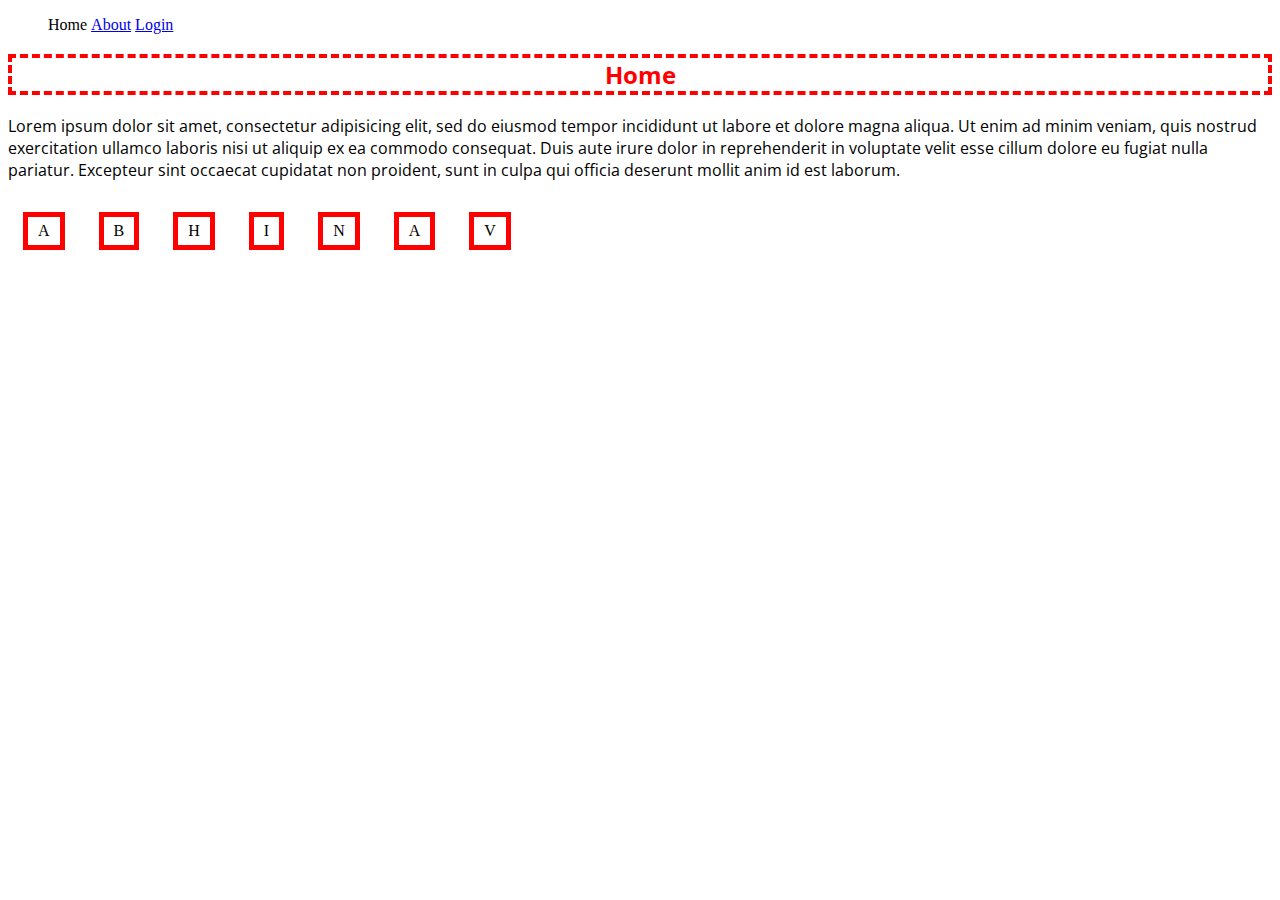
==== index.html @ 9ab0aebf "created the index page" ====
<!DOCTYPE html>
<html>
<head>
	<title>CSS</title>
	<link rel="stylesheet" type="text/css" href="style.css">
	<link href="https://fonts.googleapis.com/css?family=Open+Sans+Condensed:300" rel="stylesheet">
</head>
<body>
	<header>
		<nav>
			<ul>
				<li>Home</li>
				<li><a href="about.html">About</a></li>
				<li><a href="login.html">Login</a></li>
			</ul>
		</nav>
	</header>
	<section>
		<h2>Home</h2>
		<p>Lorem ipsum dolor sit amet, consectetur adipisicing elit, sed do eiusmod
		tempor incididunt ut labore et dolore magna aliqua. Ut enim ad minim veniam,
		quis nostrud exercitation ullamco laboris nisi ut aliquip ex ea commodo
		consequat. Duis aute irure dolor in reprehenderit in voluptate velit esse
		cillum dolore eu fugiat nulla pariatur. Excepteur sint occaecat cupidatat non
		proident, sunt in culpa qui officia deserunt mollit anim id est laborum.</p>
	</section>
	<div class="boxmodel">A</div>
	<div class="boxmodel">B</div>
	<div class="boxmodel">H</div>
	<div class="boxmodel">I</div>
	<div class="boxmodel">N</div>
	<div class="boxmodel">A</div>
	<div class="boxmodel">V</div>
</body>
</html>
---- style.css ----
body{

}
li{
	list-style: none;
	display: inline-block;
}
h2{
	color: red;
	text-align: center;
	border: 4px dashed red ;
	cursor: progress;
	font-family: 'Open Sans Condensed', sans-serif;
}
p{
	font-family: 'Open Sans Condensed', sans-serif;
}
.boxmodel{
	border: 5px solid red;
	display: inline-block;
	padding: 5px 10px;
	margin: 15px;
}
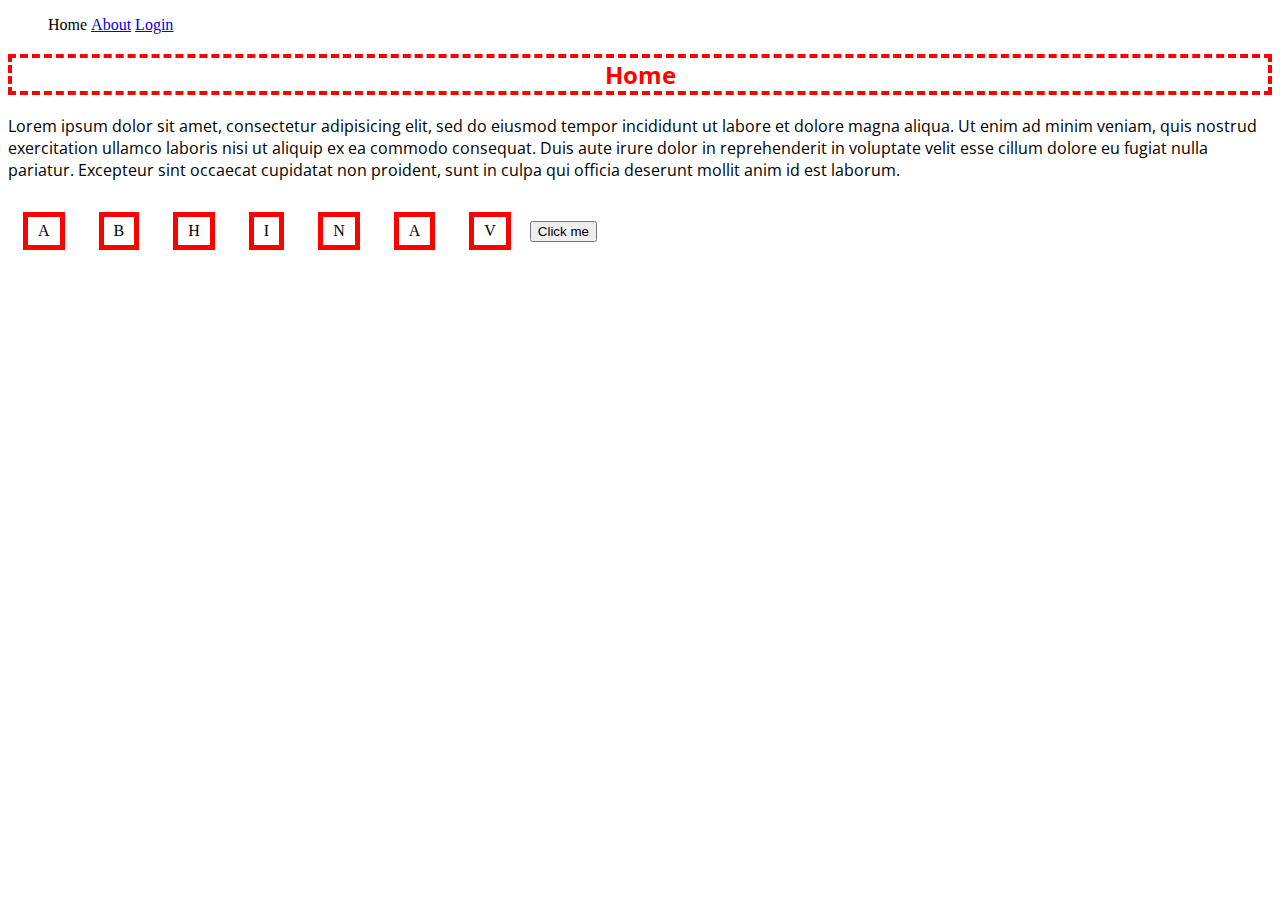
==== commit 15ee897d: "Made the website of shopping using events" ====
--- a/index.html
+++ b/index.html
@@ -31,5 +31,9 @@
 	<div class="boxmodel">N</div>
 	<div class="boxmodel">A</div>
 	<div class="boxmodel">V</div>
+	<button>Click me</button>
+	<script type="text/javascript" src="script1.js">
+		sayHello();
+	</script>
 </body>
 </html>